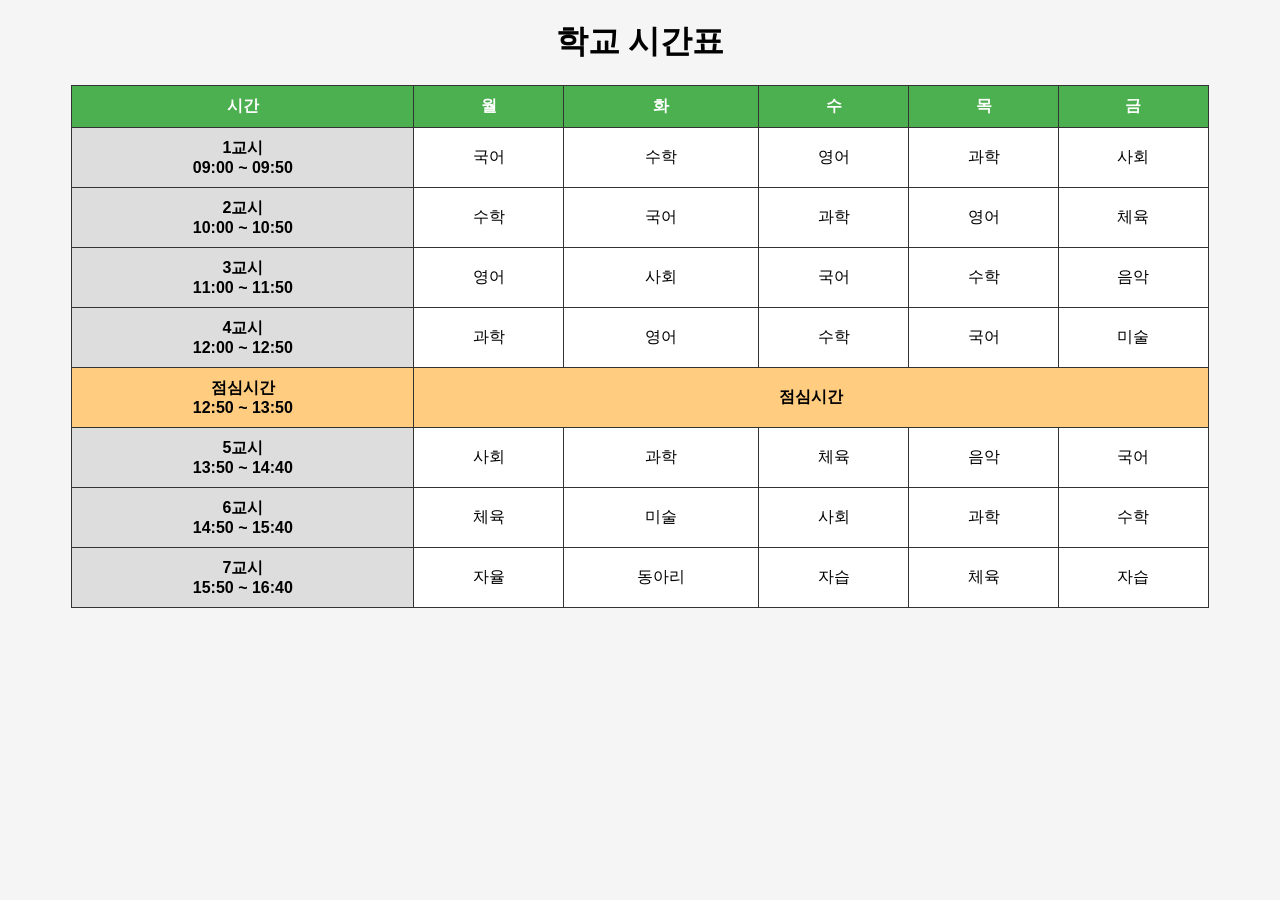
==== timetable.html/index.html @ 0c886d5e "Add files via upload" ====
<!DOCTYPE html>
<html lang="ko">
<head>
    <meta charset="UTF-8">
    <title>시간표</title>
    <style>
        body {
            font-family: Arial, sans-serif;
            background-color: #f5f5f5;
            text-align: center;
        }

        h1 {
            margin-top: 20px;
        }

        table {
            margin: 20px auto;
            border-collapse: collapse;
            width: 90%;
            background-color: white;
        }

        th, td {
            border: 1px solid #333;
            padding: 10px;
            text-align: center;
        }

        th {
            background-color: #4CAF50;
            color: white;
        }

        .time {
            background-color: #ddd;
            font-weight: bold;
        }

        .lunch {
            background-color: #ffcc80;
            font-weight: bold;
        }
    </style>
</head>
<body>

<h1>학교 시간표</h1>

<table>
    <tr>
        <th>시간</th>
        <th>월</th>
        <th>화</th>
        <th>수</th>
        <th>목</th>
        <th>금</th>
    </tr>

    <tr>
        <td class="time">1교시<br>09:00 ~ 09:50</td>
        <td>국어</td>
        <td>수학</td>
        <td>영어</td>
        <td>과학</td>
        <td>사회</td>
    </tr>

    <tr>
        <td class="time">2교시<br>10:00 ~ 10:50</td>
        <td>수학</td>
        <td>국어</td>
        <td>과학</td>
        <td>영어</td>
        <td>체육</td>
    </tr>

    <tr>
        <td class="time">3교시<br>11:00 ~ 11:50</td>
        <td>영어</td>
        <td>사회</td>
        <td>국어</td>
        <td>수학</td>
        <td>음악</td>
    </tr>

    <tr>
        <td class="time">4교시<br>12:00 ~ 12:50</td>
        <td>과학</td>
        <td>영어</td>
        <td>수학</td>
        <td>국어</td>
        <td>미술</td>
    </tr>

    <tr>
        <td class="time lunch">점심시간<br>12:50 ~ 13:50</td>
        <td class="lunch" colspan="5">점심시간</td>
    </tr>

    <tr>
        <td class="time">5교시<br>13:50 ~ 14:40</td>
        <td>사회</td>
        <td>과학</td>
        <td>체육</td>
        <td>음악</td>
        <td>국어</td>
    </tr>

    <tr>
        <td class="time">6교시<br>14:50 ~ 15:40</td>
        <td>체육</td>
        <td>미술</td>
        <td>사회</td>
        <td>과학</td>
        <td>수학</td>
    </tr>

    <tr>
        <td class="time">7교시<br>15:50 ~ 16:40</td>
        <td>자율</td>
        <td>동아리</td>
        <td>자습</td>
        <td>체육</td>
        <td>자습</td>
    </tr>

</table>

</body>
</html>
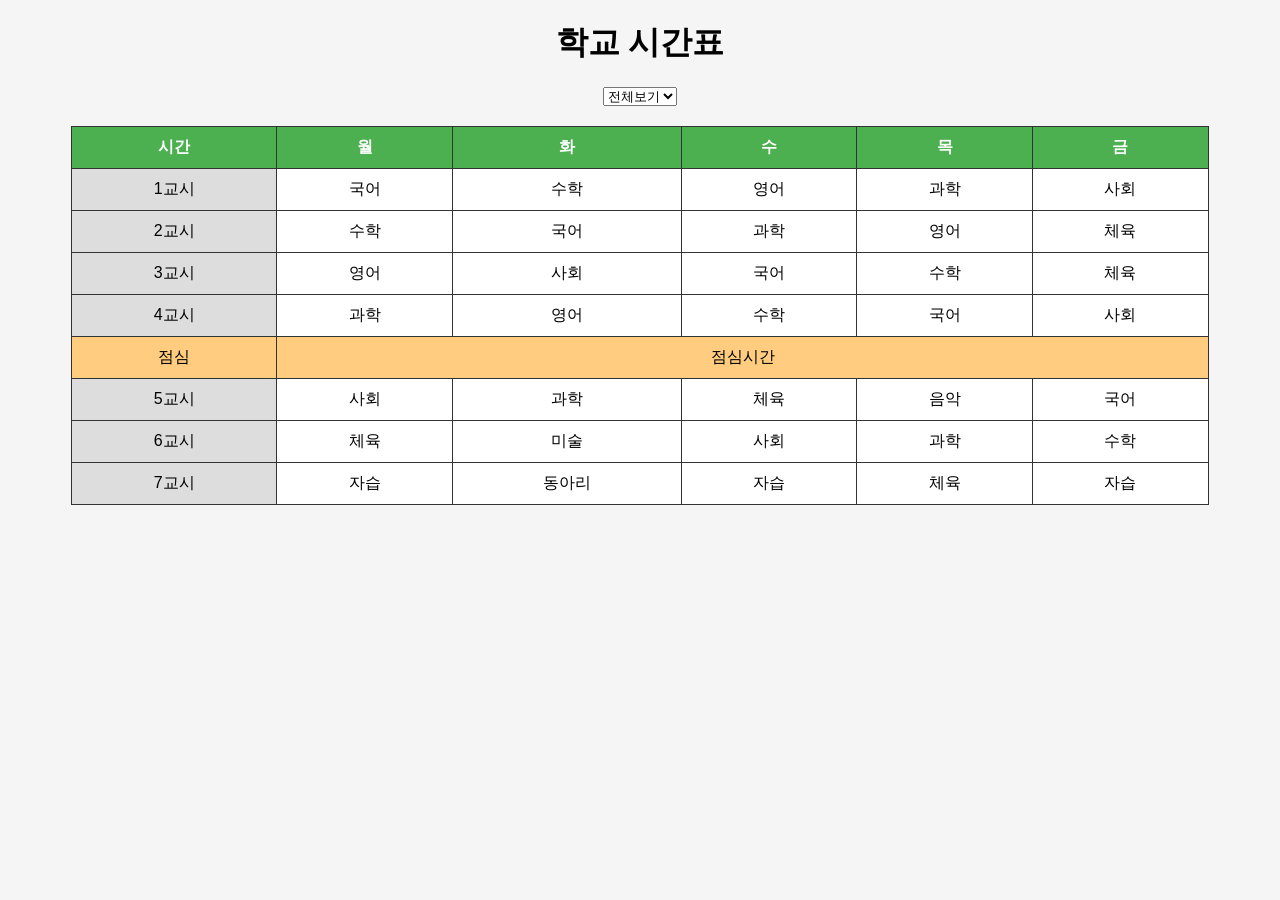
==== commit 6ed6a98b: "Update index.html" ====
--- a/timetable.html/index.html
+++ b/timetable.html/index.html
@@ -5,47 +5,55 @@
     <title>시간표</title>
     <style>
         body {
-            font-family: Arial, sans-serif;
-            background-color: #f5f5f5;
+            font-family: Arial;
             text-align: center;
-        }
-
-        h1 {
-            margin-top: 20px;
+            background: #f5f5f5;
         }
 
         table {
             margin: 20px auto;
             border-collapse: collapse;
             width: 90%;
-            background-color: white;
+            background: white;
         }
 
         th, td {
             border: 1px solid #333;
             padding: 10px;
-            text-align: center;
         }
 
         th {
-            background-color: #4CAF50;
+            background: #4CAF50;
             color: white;
         }
 
         .time {
-            background-color: #ddd;
-            font-weight: bold;
+            background: #ddd;
         }
 
         .lunch {
-            background-color: #ffcc80;
-            font-weight: bold;
+            background: #ffcc80;
+        }
+
+        /* 흐리게 */
+        .hide {
+            opacity: 0.2;
         }
     </style>
 </head>
 <body>
 
 <h1>학교 시간표</h1>
+
+<select id="subject" onchange="filterSubject()">
+    <option value="all">전체보기</option>
+    <option value="국어">국어</option>
+    <option value="수학">수학</option>
+    <option value="영어">영어</option>
+    <option value="과학">과학</option>
+    <option value="사회">사회</option>
+    <option value="체육">체육</option>
+</select>
 
 <table>
     <tr>
@@ -58,74 +66,62 @@
     </tr>
 
     <tr>
-        <td class="time">1교시<br>09:00 ~ 09:50</td>
-        <td>국어</td>
-        <td>수학</td>
-        <td>영어</td>
-        <td>과학</td>
-        <td>사회</td>
+        <td class="time">1교시</td>
+        <td>국어</td><td>수학</td><td>영어</td><td>과학</td><td>사회</td>
+    </tr>
+    <tr>
+        <td class="time">2교시</td>
+        <td>수학</td><td>국어</td><td>과학</td><td>영어</td><td>체육</td>
+    </tr>
+    <tr>
+        <td class="time">3교시</td>
+        <td>영어</td><td>사회</td><td>국어</td><td>수학</td><td>체육</td>
+    </tr>
+    <tr>
+        <td class="time">4교시</td>
+        <td>과학</td><td>영어</td><td>수학</td><td>국어</td><td>사회</td>
     </tr>
 
     <tr>
-        <td class="time">2교시<br>10:00 ~ 10:50</td>
-        <td>수학</td>
-        <td>국어</td>
-        <td>과학</td>
-        <td>영어</td>
-        <td>체육</td>
+        <td class="lunch">점심</td>
+        <td colspan="5" class="lunch">점심시간</td>
     </tr>
 
     <tr>
-        <td class="time">3교시<br>11:00 ~ 11:50</td>
-        <td>영어</td>
-        <td>사회</td>
-        <td>국어</td>
-        <td>수학</td>
-        <td>음악</td>
+        <td class="time">5교시</td>
+        <td>사회</td><td>과학</td><td>체육</td><td>음악</td><td>국어</td>
     </tr>
-
     <tr>
-        <td class="time">4교시<br>12:00 ~ 12:50</td>
-        <td>과학</td>
-        <td>영어</td>
-        <td>수학</td>
-        <td>국어</td>
-        <td>미술</td>
+        <td class="time">6교시</td>
+        <td>체육</td><td>미술</td><td>사회</td><td>과학</td><td>수학</td>
     </tr>
-
     <tr>
-        <td class="time lunch">점심시간<br>12:50 ~ 13:50</td>
-        <td class="lunch" colspan="5">점심시간</td>
-    </tr>
-
-    <tr>
-        <td class="time">5교시<br>13:50 ~ 14:40</td>
-        <td>사회</td>
-        <td>과학</td>
-        <td>체육</td>
-        <td>음악</td>
-        <td>국어</td>
-    </tr>
-
-    <tr>
-        <td class="time">6교시<br>14:50 ~ 15:40</td>
-        <td>체육</td>
-        <td>미술</td>
-        <td>사회</td>
-        <td>과학</td>
-        <td>수학</td>
-    </tr>
-
-    <tr>
-        <td class="time">7교시<br>15:50 ~ 16:40</td>
-        <td>자율</td>
-        <td>동아리</td>
-        <td>자습</td>
-        <td>체육</td>
-        <td>자습</td>
+        <td class="time">7교시</td>
+        <td>자습</td><td>동아리</td><td>자습</td><td>체육</td><td>자습</td>
     </tr>
 
 </table>
 
+<script>
+function filterSubject() {
+    let selected = document.getElementById("subject").value;
+    let cells = document.querySelectorAll("td");
+
+    cells.forEach(td => {
+        if (td.classList.contains("time") || td.classList.contains("lunch")) return;
+
+        if (selected === "all") {
+            td.classList.remove("hide");
+        } else {
+            if (td.textContent === selected) {
+                td.classList.remove("hide");
+            } else {
+                td.classList.add("hide");
+            }
+        }
+    });
+}
+</script>
+
 </body>
-</html>+</html>
